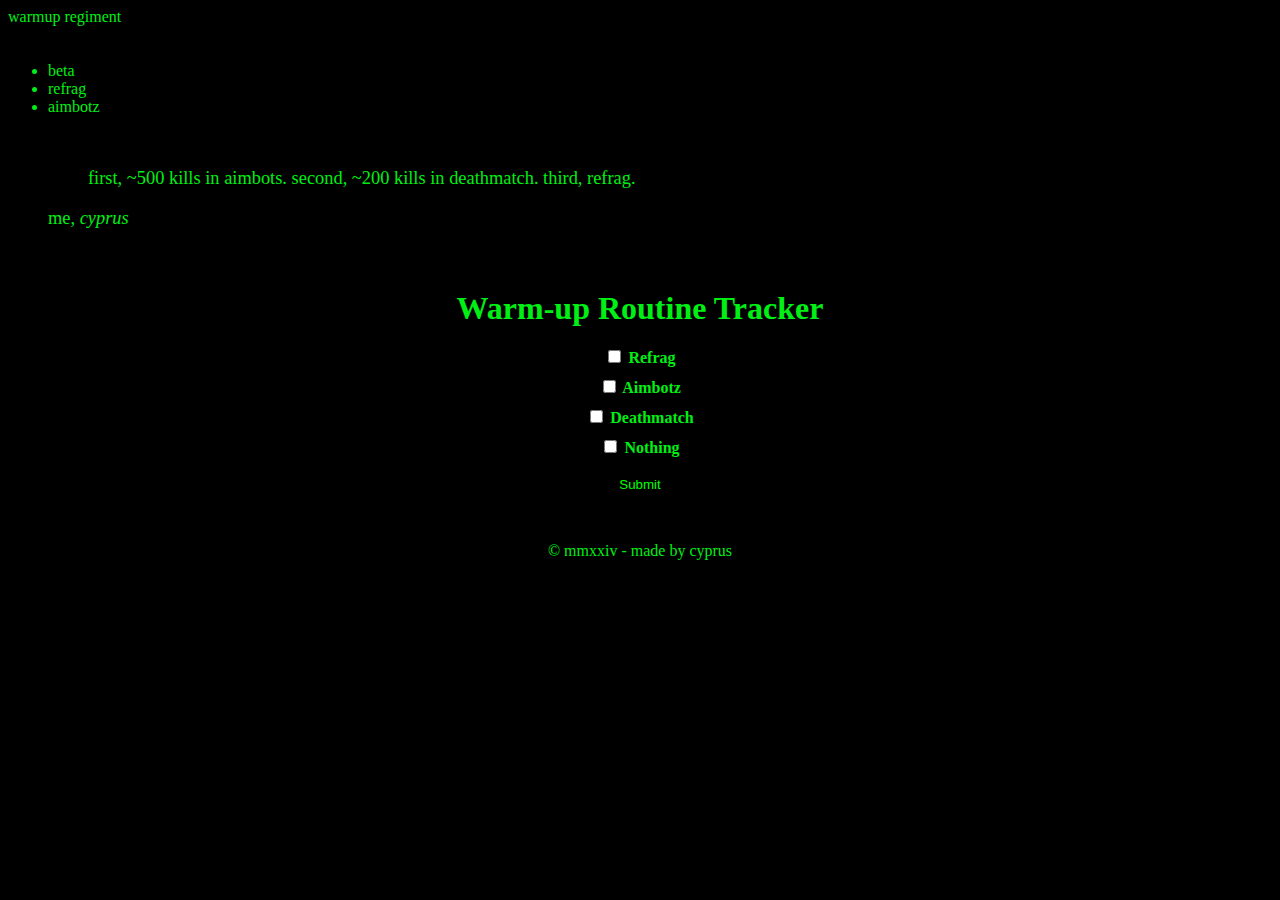
==== beta.html @ 538a50a2 "big update" ====
﻿<!DOCTYPE html>

<html lang="en" xmlns="http://www.w3.org/1999/xhtml">
<head>
    <meta charset="utf-8" />
    <meta name="viewport" content="width=device-width, initial-scale=1">
    <title>warmup regiment</title>
    <link href="https://cdn.jsdelivr.net/npm/bootstrap@5.3.2/dist/css/bootstrap.min.css" rel="stylesheet" integrity="sha384-T3c6CoIi6uLrA9TneNEoa7RxnatzjcDSCmG1MXxSR1GAsXEV/Dwwykc2MPK8M2HN" crossorigin="anonymous">
    <link rel="stylesheet" href="styles.css">

</head>
<body>

    <!-- nav bar -->

    <nav class="navbar navbar-expand-lg bg-body-tertiary">
        <div class="container-fluid">
            <a class="navbar-brand" href="index.html">warmup regiment</a>
            <button class="navbar-toggler" type="button" data-bs-toggle="collapse" data-bs-target="#navbarNavDropdown" aria-controls="navbarNavDropdown" aria-expanded="false" aria-label="Toggle navigation">
                <span class="navbar-toggler-icon"></span>
            </button>
            <div class="collapse navbar-collapse" id="navbarNavDropdown">
                <ul class="navbar-nav">
                    <!--  <li class="nav-item">
                        <a class="nav-link active" aria-current="page" href="index.html">confirmation</a>
                    </li>
                    <li class="nav-item">
                        <a class="nav-link active" aria-current="page" href="infopage.html">info</a>
                    </li> -->
                    <li class="nav-item">
                        <a class="nav-link" href="beta.html">beta</a>
                    </li>
                    <li class="nav-item">
                        <a class="nav-link" href="https://play.refrag.gg/login">refrag</a>
                    </li>
                    <li class="nav-item">
                        <a class="nav-link" href="https://steamcommunity.com/sharedfiles/filedetails/?id=243702660">aimbotz</a>
                    </li>
                </ul>
            </div>
        </div>
    </nav>
    <!-- nav bar end -->

    <script src="https://cdn.jsdelivr.net/npm/bootstrap@5.3.2/dist/js/bootstrap.bundle.min.js" integrity="sha384-C6RzsynM9kWDrMNeT87bh95OGNyZPhcTNXj1NW7RuBCsyN/o0jlpcV8Qyq46cDfL" crossorigin="anonymous"></script>
    <br />
    <div class="blockquote">
        <figure class="text-center">
            <blockquote class="blockquote">
                <p>first, ~500 kills in aimbots. second, ~200 kills in deathmatch. third, refrag.</p>
            </blockquote>
            <figcaption class="blockquote-footer">
                me, <cite title="Source Title">cyprus</cite>
            </figcaption>
        </figure>
    </div>


    <!-- checklist start -->

    <div class="container">
        <h1>Warm-up Routine Tracker</h1>
        <form id="warmupForm">
            <div class="checkbox-group">
                <label><input type="checkbox" name="exercises" value="refrag"> Refrag</label>
                <label><input type="checkbox" name="exercises" value="aimbotz"> Aimbotz</label>
                <label><input type="checkbox" name="exercises" value="deathmatch"> Deathmatch</label>
                <label><input type="checkbox" name="exercises" value="nothing"> Nothing</label>
            </div>

            <button type="submit">Submit</button>
        </form>
    </div>

    <script>
        document.getElementById("warmupForm").addEventListener("submit", function (event) {
            event.preventDefault(); // Prevent default form submission

            // Get checked exercises
            var checkedExercises = Array.from(document.querySelectorAll('input[name="exercises"]:checked')).map(function (checkbox) {
                return checkbox.value;
            });

            // Convert exercises to a string
            var exercisesString = checkedExercises.join(', ');

            // Get current date and time
            var now = new Date();
            var dayOfWeek = ["Sunday", "Monday", "Tuesday", "Wednesday", "Thursday", "Friday", "Saturday"][now.getDay()];
            var date = now.toLocaleDateString().replace(/\//g, "-"); // Replace slashes with dashes

            // Prepare filename
            var filename = dayOfWeek + " " + date + ".txt";

            // Prepare log data
            var logData = "Timestamp: " + now.toLocaleString() + "\n";
            logData += "Selected exercises: " + exercisesString + "\n";

            // Prompt user to download log file
            var blob = new Blob([logData], { type: "text/plain" });
            var url = URL.createObjectURL(blob);
            var link = document.createElement("a");
            link.href = url;
            link.download = filename; // Set the filename
            link.click();

            // Clean up
            URL.revokeObjectURL(url);
        })
    </script>

    <!-- checklist end -->

    <!-- footer start -->

    <footer>
        <p>&copy; mmxxiv - made by cyprus</p>
    </footer>

    <!-- footer end -->

</body>
</html>
---- styles.css ----
body {
	background-color: #000;
	color: rgb(0 239 20);
	font-family: Brougham, Consolas, Calibri;
	
}

.blockquote {
	color: rgb(0 239 20);
	font-size: 1.15rem;
}

:root, [data-bs-theme=light] {
	--bs-tertiary-bg-rgb: 0,0,0;
	align-items: center;
}

.navbar navbar-expand-lg bg-body-tertiary {
	font-family: Calibri;
}

.container {
	max-width: 600px;
	margin: 20px auto;
	padding: 20px;
	border-radius: 8px;
	box-shadow: 0 0 10px rgba(0, 0, 0, 0.1);
	text-align: center;
}

h1 {
	text-align: center;
	margin-bottom: 20px;
}

label {
	display: block;
	margin-bottom: 10px;
	font-weight: bold;
}

.checkbox-group {
	display: inline-block;
	margin-bottom: 0; /* Add space between checkboxes */
}

	.checkbox-group label {
		display: block;
		margin-bottom: 10px;
	}

button {
	display: block;
	width: 100%;
	padding: 10px;
	background-color: #000;
	color: #00ff00;
	border: none;
	border-radius: 5px;
	cursor: pointer;
}

	button:hover {
		background-color: #00ff00;
		color: black;
	}

.navbar-brand {
	padding-top: var(--bs-navbar-brand-padding-y);
	padding-bottom: var(--bs-navbar-brand-padding-y);
	margin-right: var(--bs-navbar-brand-margin-end);
	font-size: var(--bs-navbar-brand-font-size);
	color: rgb(0 239 20);
	text-decoration: none;
	white-space: nowrap;
}

.navbar-nav .nav-link.active, .navbar-nav .nav-link.show {
	color: rgb(0 239 20);
}

.nav-link {
	display: flex;
	padding: var(--bs-nav-link-padding-y) var(--bs-nav-link-padding-x);
	font-size: var(--bs-nav-link-font-size);
	font-weight: var(--bs-nav-link-font-weight);
	color: rgb(0 239 20);
	text-decoration: none;
	background: 0 0;
	border: 0;
	transition: color .15s ease-in-out,background-color .15s ease-in-out,border-color .15s ease-in-out;
}

footer {
	color: rgb(0 239 20);
	text-align: center;
	bottom: 0;
}
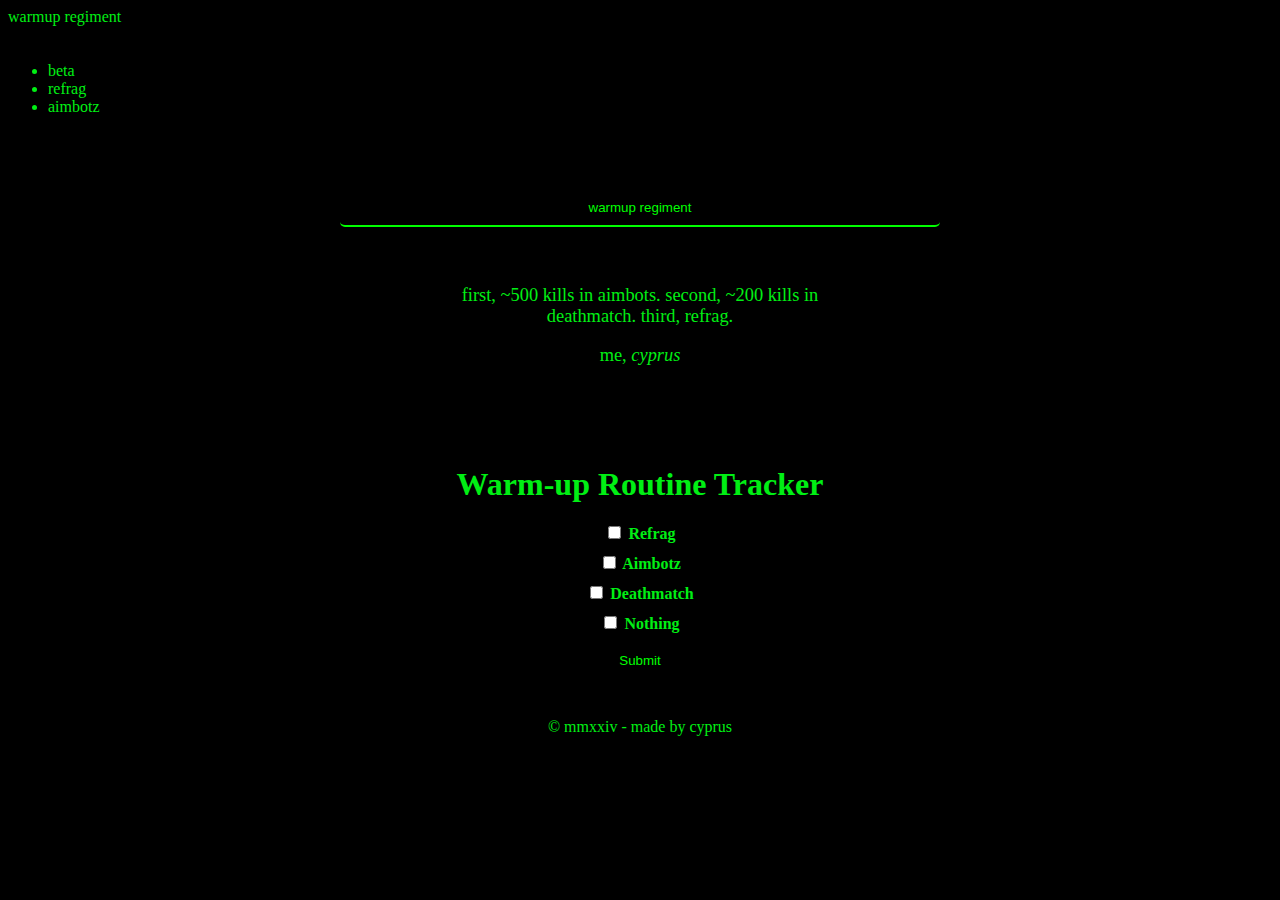
==== commit 2cda38e2: "Update beta.html" ====
--- a/beta.html
+++ b/beta.html
@@ -44,16 +44,27 @@
 
     <script src="https://cdn.jsdelivr.net/npm/bootstrap@5.3.2/dist/js/bootstrap.bundle.min.js" integrity="sha384-C6RzsynM9kWDrMNeT87bh95OGNyZPhcTNXj1NW7RuBCsyN/o0jlpcV8Qyq46cDfL" crossorigin="anonymous"></script>
     <br />
-    <div class="blockquote">
-        <figure class="text-center">
-            <blockquote class="blockquote">
-                <p>first, ~500 kills in aimbots. second, ~200 kills in deathmatch. third, refrag.</p>
-            </blockquote>
-            <figcaption class="blockquote-footer">
-                me, <cite title="Source Title">cyprus</cite>
-            </figcaption>
-        </figure>
+    <div class="container">
+        <!-- Button to trigger collapse -->
+        <button class="btn dropdownbtn" type="button" data-bs-toggle="collapse" data-bs-target="#collapseExample" aria-expanded="false" aria-controls="collapseExample">
+            warmup regiment
+        </button>
+        <!-- Collapsible content -->
+        <div class="collapse" id="collapseExample">
+            <div class="blockquote">
+                <figure class="text-center">
+                    <blockquote class="blockquote">
+                        <br />
+                        <p>first, ~500 kills in aimbots. second, ~200 kills in deathmatch. third, refrag.</p>
+                    </blockquote>
+                    <figcaption class="blockquote-footer">
+                        me, <cite title="Source Title">cyprus</cite>
+                    </figcaption>
+                </figure>
+            </div>
+        </div>
     </div>
+
 
 
     <!-- checklist start -->
@@ -110,7 +121,6 @@
     </script>
 
     <!-- checklist end -->
-
     <!-- footer start -->
 
     <footer>
--- a/styles.css
+++ b/styles.css
@@ -17,6 +17,7 @@
 
 .navbar navbar-expand-lg bg-body-tertiary {
 	font-family: Calibri;
+	color: red;
 }
 
 .container {
@@ -27,6 +28,21 @@
 	box-shadow: 0 0 10px rgba(0, 0, 0, 0.1);
 	text-align: center;
 }
+
+.dropdownbtn {
+	background-color: transparent;
+	border: none;
+	border-bottom: 2px solid #00ff00; /* Green line at the bottom */
+	color: #00ff00; /* Green text */
+	transition: color 0.3s, border-color 0.3s; /* Smooth transition */
+}
+
+
+
+	.dropdownbtn:hover {
+		color: red; /* Change text color on hover */
+		border-color: red; /* Change border color on hover */
+	}
 
 h1 {
 	text-align: center;
@@ -75,6 +91,14 @@
 	white-space: nowrap;
 }
 
+.navbar-brand:hover{
+	color: red;
+}
+
+.nav-item:hover{
+	color: red;
+}
+
 .navbar-nav .nav-link.active, .navbar-nav .nav-link.show {
 	color: rgb(0 239 20);
 }
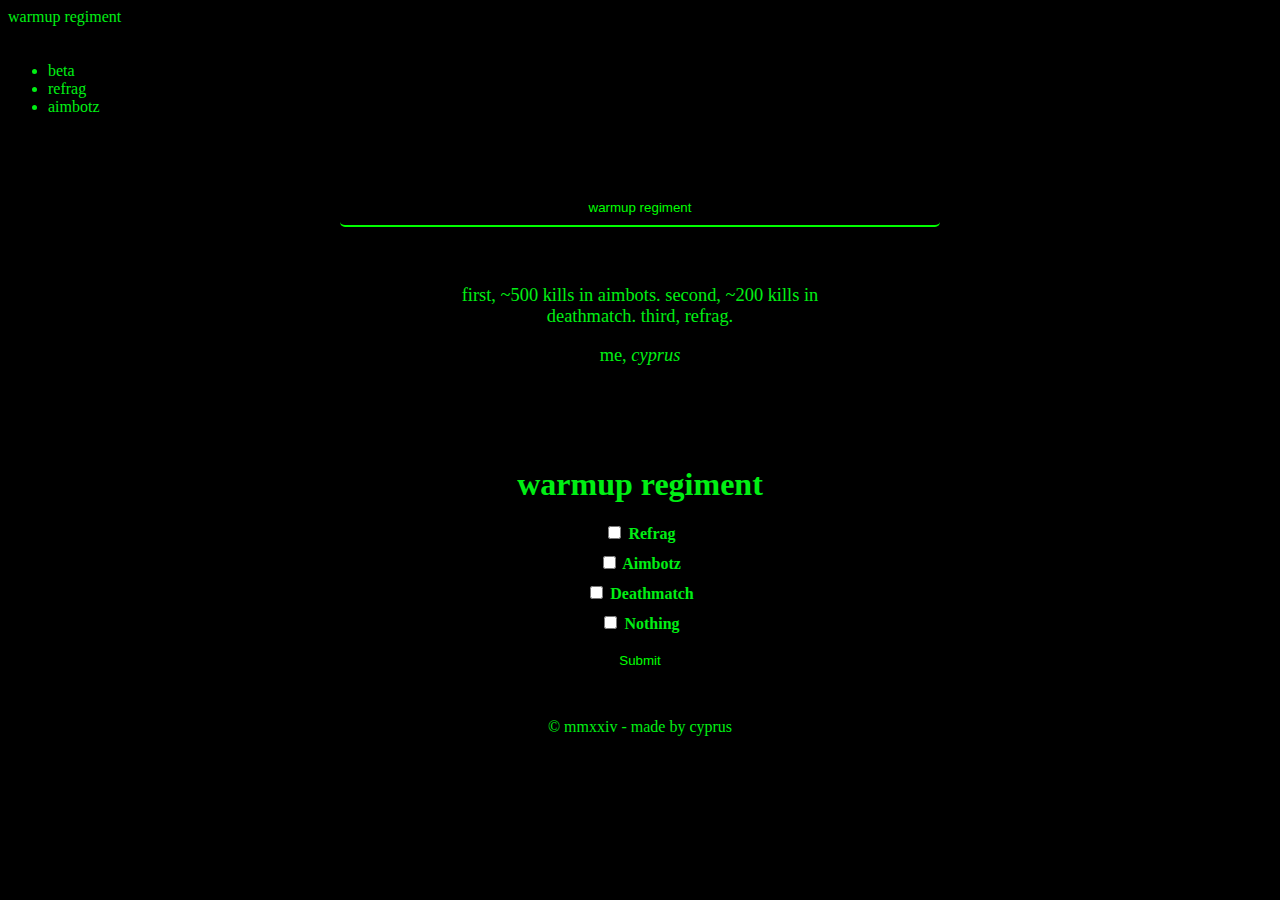
==== commit 2d75ed0b: "Update beta.html" ====
--- a/beta.html
+++ b/beta.html
@@ -70,7 +70,7 @@
     <!-- checklist start -->
 
     <div class="container">
-        <h1>Warm-up Routine Tracker</h1>
+        <h1>warmup regiment</h1>
         <form id="warmupForm">
             <div class="checkbox-group">
                 <label><input type="checkbox" name="exercises" value="refrag"> Refrag</label>
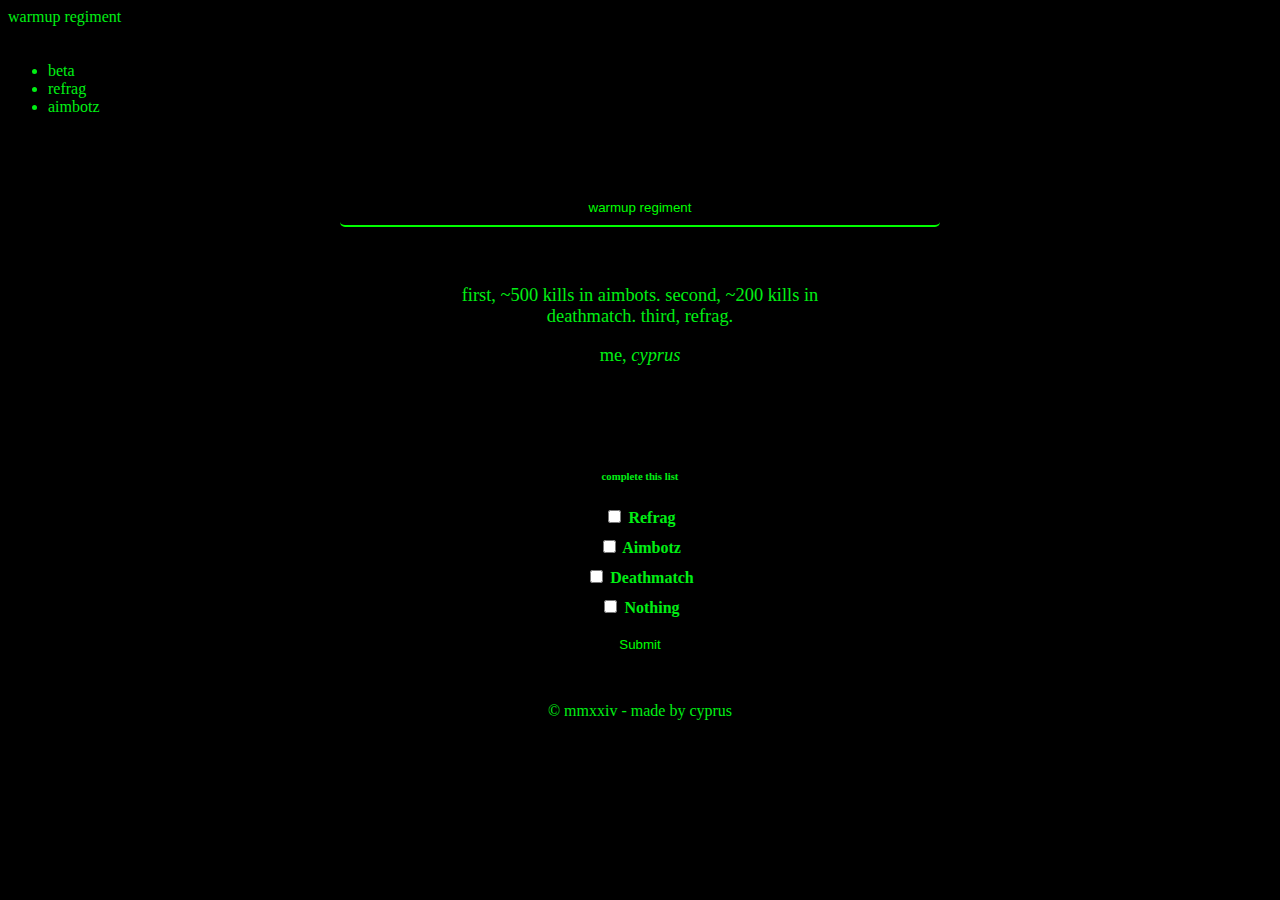
==== commit 358c2aac: "Update beta.html" ====
--- a/beta.html
+++ b/beta.html
@@ -70,7 +70,7 @@
     <!-- checklist start -->
 
     <div class="container">
-        <h1>warmup regiment</h1>
+        <h6>complete this list</h6>
         <form id="warmupForm">
             <div class="checkbox-group">
                 <label><input type="checkbox" name="exercises" value="refrag"> Refrag</label>
